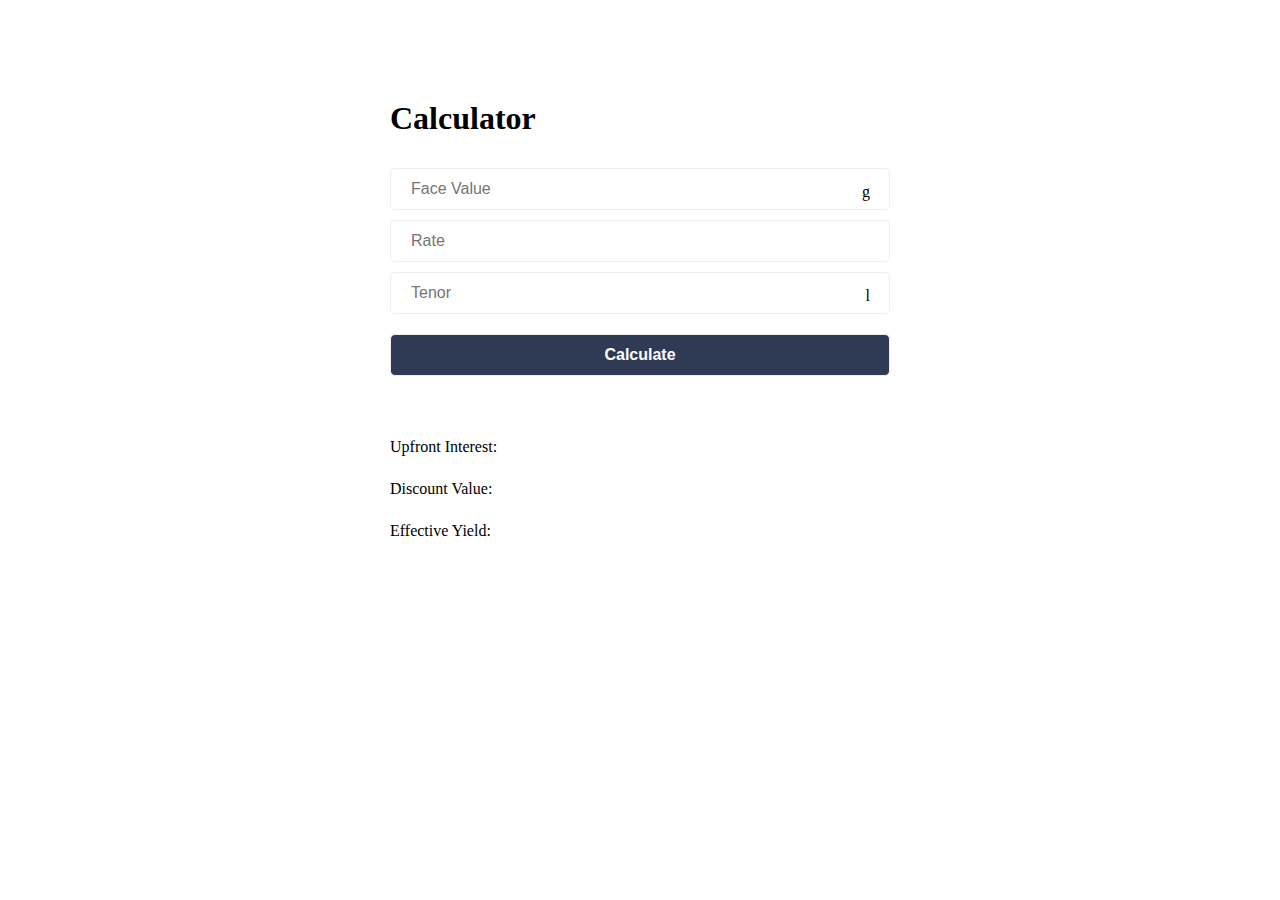
==== index.html @ 63d08f15 "Initial Commit" ====
<!DOCTYPE html>
<html lang="en">
<head>
    <meta charset="UTF-8">
    <meta http-equiv="X-UA-Compatible" content="IE=edge">
    <meta name="viewport" content="width=device-width, initial-scale=1.0">
    <title>Interest Rate Calculator</title>
    <link rel="stylesheet" href="style.css">
    <link rel="stylesheet" href="https://trello-attachments.s3.amazonaws.com/6040cc956e19bc7cd06b5800/607959f1604cc8751c6a5f05/4910feb19a19a7885f9bd5ffe731b57d/ElegantIcons.woff">
</head>
<body>
    <section class="calculator">
            <h1>Calculator</h1>

            <form action="#" class="form">
                <div class="input_icon"><input type="number" name="face value" id="face" placeholder="Face Value"></div>
                <div class="input_icon"><input type="number" name="Rate" id="rate" placeholder="Rate"></div>
                <div class="input_icon"><input type="number" name="tenor" id="tenor" placeholder="Tenor"></div>
                <input type="button" value="Calculate" onclick="calculate()">
            </form>

            <div class="result">
                <p> Upfront Interest: <span id="upfront"></span></p>
                <p> Discount Value: <span id="discounted"></span></p>
                <p> Effective Yield: <span id="effective"></span></p>
            </div>
    </section>
    <script src="script.js"></script>
</body>
</html>
---- style.css ----
*{
    box-sizing: border-box;
}

.calculator{
    max-width: 500px;
    margin: 100px auto 0px auto;
}

.form {
    position: relative;
}
  
  input[type=number]::-webkit-inner-spin-button,
  input[type=number]::-webkit-outer-spin-button
  {
    -webkit-appearance: none;
    margin: 0;
  }
  
  input[type=number],
  input[type=button]
  {
    -moz-appearance: textfield;
  }
  
  .form input {
    width: 100%;
    height: 42px;
    line-height: 1.65;
    padding: 0;
    margin-top: 10px; 
    border: 1px solid #eee;
    font-size: 1em;
    border-radius: 5px;
  }

  .form input[type=number]{
    padding-left: 20px;
    position: relative;
  }
  .input_icon{
      position: relative;
  }
  .input_icon:nth-child(1)::after{
    content: '\67';
  }
  .input_icon:nth-child(2)::after{
    content: '\e029';
  }
  .input_icon:nth-child(3)::after{
    content: '\6c';
  }
  .input_icon::after{
      font-family: Eleganticons;
      position: absolute;
      top: 25px;
      right: 20px;
  }
  
  .form input:focus {
    outline: 0;
  }

  input[type=button]{
    background-color: #2f3a54;
    color: #fff;
    transition: .4s ease-in;
    font-weight: 600;
    margin-top: 20px;
    margin-bottom: 40px;
  }

  input[type=button]:hover{
    background-color: #eee;
    color: #2f3a54; 
  }

  .result span{
      font-size: 1.4em;
      font-weight: 600;
      counter-reset: #2f3a54;
      margin-left: 10px;
  }
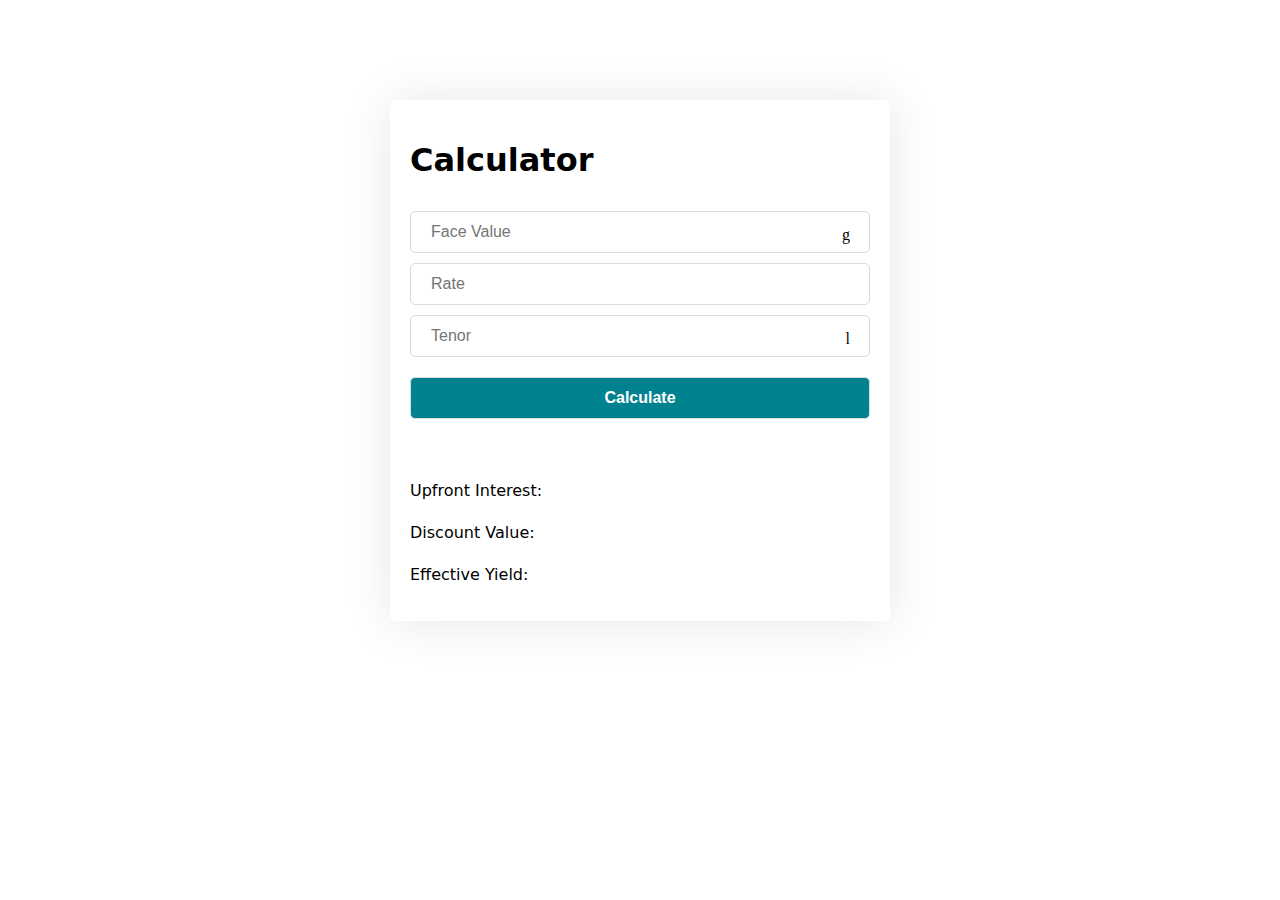
==== commit 995d3783: "Added Simple Intrest Calculator" ====
--- a/index.html
+++ b/index.html
@@ -25,6 +25,6 @@
                 <p> Effective Yield: <span id="effective"></span></p>
             </div>
     </section>
-    <script src="script.js"></script>
+    <script src="js/script.js"></script>
 </body>
 </html>--- a/style.css
+++ b/style.css
@@ -5,10 +5,24 @@
 .calculator{
     max-width: 500px;
     margin: 100px auto 0px auto;
+    background-color: #fff;
+    padding: 20px;
+    font-family:-apple-system,system-ui,BlinkMacSystemFont,"Segoe UI",Roboto,"Helvetica Neue",Arial,sans-serif;
+    border-radius: 5px;
+    box-shadow: 1px 1px 50px rgba(0 0 0 / .1);
 }
 
 .form {
     position: relative;
+    
+}
+button{
+  padding: 10px 20px;
+  background-color: #eee;
+  border: 1px solid rgba(3 3 3 / .3);
+  font-weight: 400;
+  margin-left: auto;
+  display: block;
 }
   
   input[type=number]::-webkit-inner-spin-button,
@@ -30,7 +44,7 @@
     line-height: 1.65;
     padding: 0;
     margin-top: 10px; 
-    border: 1px solid #eee;
+    border: 1px solid #dadada;
     font-size: 1em;
     border-radius: 5px;
   }
@@ -63,7 +77,7 @@
   }
 
   input[type=button]{
-    background-color: #2f3a54;
+    background-color: #00838f;
     color: #fff;
     transition: .4s ease-in;
     font-weight: 600;
@@ -72,13 +86,12 @@
   }
 
   input[type=button]:hover{
-    background-color: #eee;
-    color: #2f3a54; 
+    background-color: #384047;
   }
 
   .result span{
       font-size: 1.4em;
       font-weight: 600;
-      counter-reset: #2f3a54;
+      counter-reset: #00838f;
       margin-left: 10px;
   }